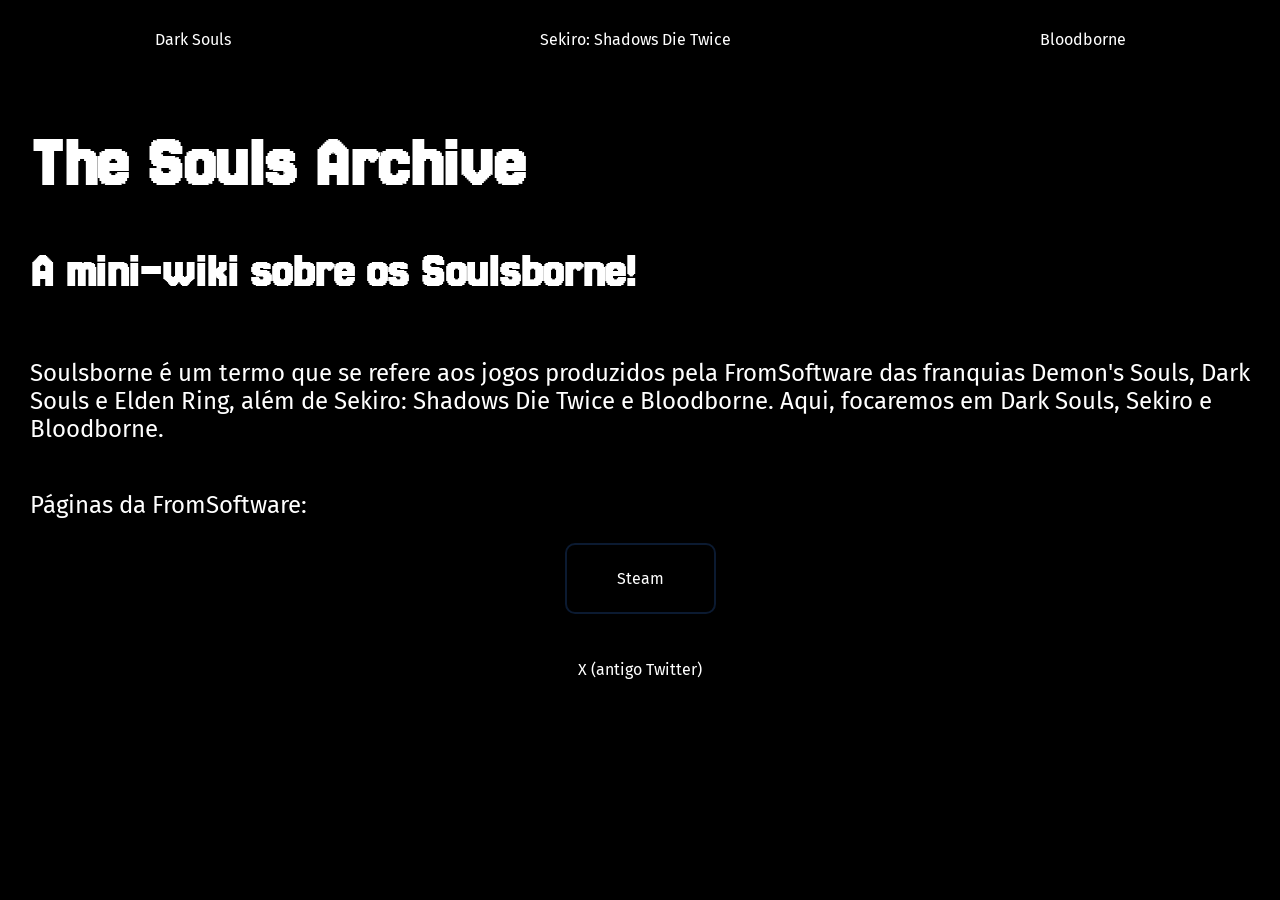
==== souls-archive/index.html @ e15101ce "first commit" ====
<!DOCTYPE html>
<html lang="pt-br">

<head>
    <meta charset="UTF-8">
    <meta name="viewport" content="width=device-width, initial-scale=1.0">
    <title>The Souls Archive</title>
    <link rel="stylesheet" href="css/style.css">
    <link rel="preconnect" href="https://fonts.googleapis.com">
    <link rel="preconnect" href="https://fonts.gstatic.com" crossorigin>
    <link href="https://fonts.googleapis.com/css2?family=Fira+Sans&family=Jersey+25&display=swap" rel="stylesheet">
</head>

<body>
    <nav>
        <a href="dark-souls.html" id="ds">Dark Souls</a>
        <a href="sekiro.html" id="sekiro">Sekiro: Shadows Die Twice</a>
        <a href="bloodborne.html" id="bb">Bloodborne</a>
    </nav>
    <main>
        <h1>The Souls Archive</h1>
        <h2>A mini-wiki sobre os Soulsborne!</h2>
        <p>
            Soulsborne é um termo que se refere aos jogos produzidos pela FromSoftware das franquias Demon's Souls, Dark
            Souls e Elden Ring, além de Sekiro: Shadows Die Twice e Bloodborne. Aqui, focaremos em Dark Souls, Sekiro e Bloodborne.
        </p>

        <p>Páginas da FromSoftware:</p>

        <div id="buttons">
            <a href="https://store.steampowered.com/curator/45188208-FromSoftware-Inc/?l=portuguese" id="steam" target="_blank">Steam</a>
            <a href="https://x.com/fromsoftware_pr" id="x" target="_blank">X (antigo Twitter) </a>
        </div>
    </main>
</body>

</html>
---- souls-archive/css/style.css ----
body {
    min-height: 100vh;
    margin: 0;
    min-height: 100vh;
    background: linear-gradient(rgba(0, 0, 0, 0.5), rgba(0, 0, 0, 0.5)), url(https://static0.gamerantimages.com/wordpress/wp-content/uploads/2024/01/every-soulsborne-game-ranked-by-lore.jpg);
    background-repeat: no-repeat;
    background-size: cover;
    background-position: center;
    background-color: black;
}

nav {
    display: flex;
    justify-content: space-around;
    align-items: center;
    flex-direction: row;
}

nav a {
    display: inline-block;
    text-decoration: none;
    position: relative;
}

nav a::after {
    display: flex;
    content: "";
    position: absolute;
    width: 0;
    height: 2px;
    bottom: -5px;
    left: 0;
    background-color: white;
    transition: width 0.3s ease;
}

nav a:hover:after {
    width: 100%;
}

#ds, #sekiro, #bb {
    margin-top: 30px;
    font-family: "Fira Sans", sans-serif;
    color: white;
}

main {
    display: flex;
    justify-content: center;
    align-items: left;
    flex-direction: column;
    flex-wrap: wrap;
    margin: 30px;
    margin-bottom: 0;

    color: white;
}

h1 {
    font-family: "Jersey 25", sans-serif;
    font-size: 72px;
    
}
h2 {
    font-family: "Jersey 25", sans-serif;
    font-size: 48px;

    margin-top: 0;
}

p {
    font-family: "Fira Sans", sans-serif;
    font-size: 24px;
}

#buttons {
    display: flex;
    justify-content: center;
    align-items: center;
    flex-direction: column;

    gap: 20px;
    box-sizing: border-box;
}

#steam {
    color: white;
    text-decoration: none;
    font-family: "Fira Sans", sans-serif;

    border: 2px solid #0B1A31;
    border-radius: 10px;
    padding: 24px 50px;
    transition: all 0.3s ease;
}

#steam:hover {
    background-image: url(/images/steam.png);
    background-position: 25% 75%;
    background-size: 100px;
    background-repeat: no-repeat;
    background-color: #0B1A31;
    color: white;
    transform: translateY(-3px)
}

#steam:active {
    transform: translate(1px);
}

#x {
    color: white;
    text-decoration: none;
    font-family: "Fira Sans", sans-serif;

    border: 2px solid black;
    border-radius: 10px;
    padding: 24px 50px;
    transition: all 0.3s ease;
}

#x:hover {
    background-image: url(/images/x.png);
    background-position: 80px;
    background-size: 160px;
    background-repeat: no-repeat;
    background-color: black;
    color: white;
    transform: translateY(-3px)
}

#x:active {
    transform: translate(1px);
}
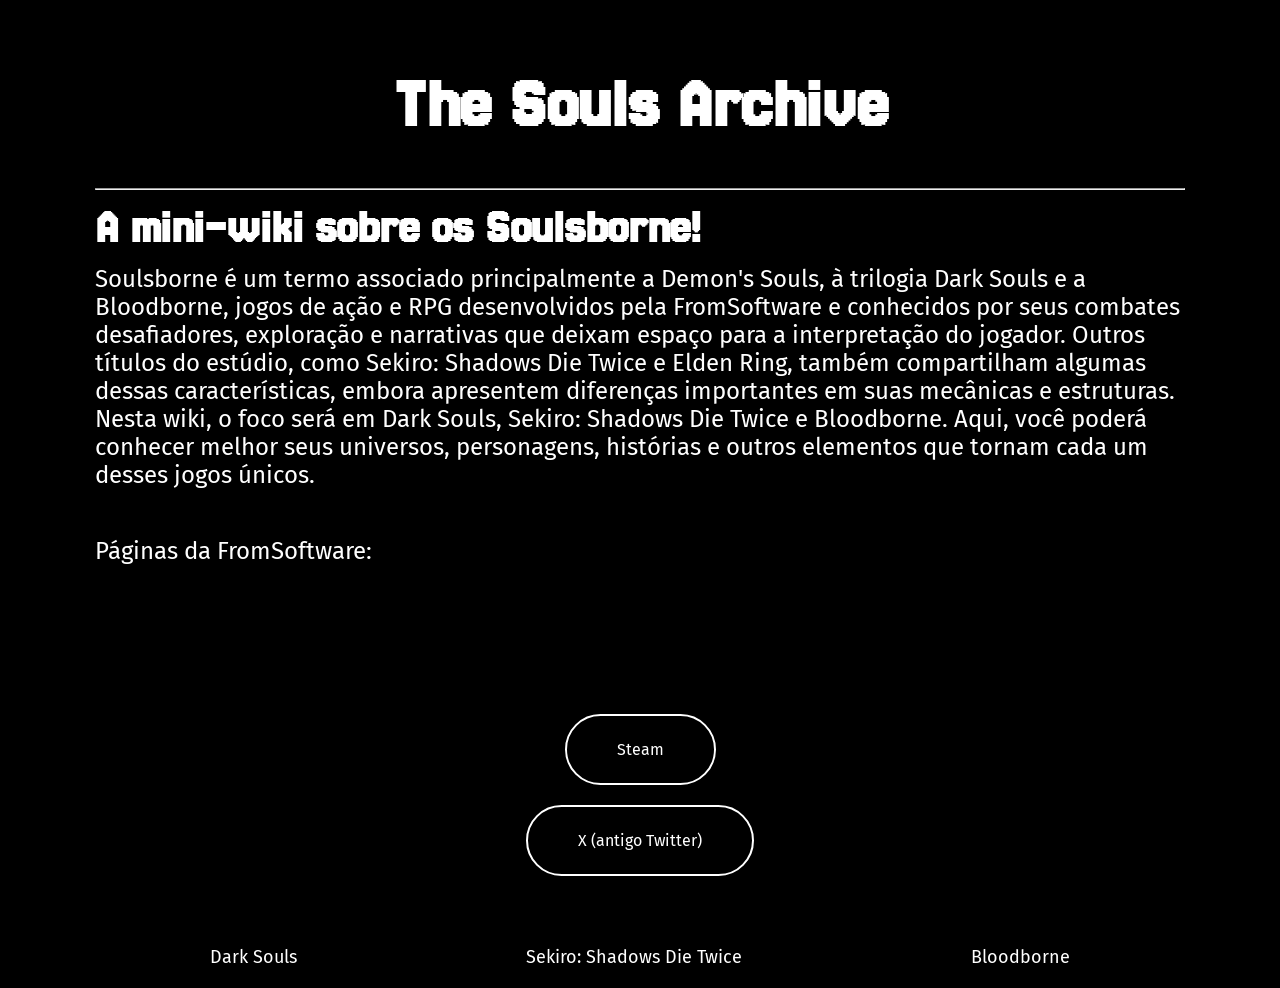
==== commit b0b401b6: "Melhoria da tela inicial e adição da página de Dark Souls." ====
--- a/souls-archive/index.html
+++ b/souls-archive/index.html
@@ -12,26 +12,41 @@
 </head>
 
 <body>
-    <nav>
-        <a href="dark-souls.html" id="ds">Dark Souls</a>
-        <a href="sekiro.html" id="sekiro">Sekiro: Shadows Die Twice</a>
-        <a href="bloodborne.html" id="bb">Bloodborne</a>
-    </nav>
+
+    <header>
+        <h1>The Souls Archive</h1>
+        <hr>
+    </header>
+
     <main>
-        <h1>The Souls Archive</h1>
         <h2>A mini-wiki sobre os Soulsborne!</h2>
         <p>
-            Soulsborne é um termo que se refere aos jogos produzidos pela FromSoftware das franquias Demon's Souls, Dark
-            Souls e Elden Ring, além de Sekiro: Shadows Die Twice e Bloodborne. Aqui, focaremos em Dark Souls, Sekiro e Bloodborne.
+            Soulsborne é um termo associado principalmente a Demon's Souls, à trilogia Dark Souls e a Bloodborne, jogos
+            de ação e RPG desenvolvidos pela FromSoftware e conhecidos por seus combates desafiadores, exploração e
+            narrativas que deixam espaço para a interpretação do jogador. Outros títulos do estúdio, como Sekiro:
+            Shadows Die Twice e Elden Ring, também compartilham algumas dessas características, embora apresentem
+            diferenças importantes em suas mecânicas e estruturas. <br> Nesta wiki, o foco será em Dark Souls, Sekiro: Shadows Die Twice e Bloodborne. Aqui, você poderá conhecer
+            melhor seus universos, personagens, histórias e outros elementos que tornam cada um desses jogos únicos.
         </p>
 
         <p>Páginas da FromSoftware:</p>
 
         <div id="buttons">
-            <a href="https://store.steampowered.com/curator/45188208-FromSoftware-Inc/?l=portuguese" id="steam" target="_blank">Steam</a>
-            <a href="https://x.com/fromsoftware_pr" id="x" target="_blank">X (antigo Twitter) </a>
+            <a href="https://store.steampowered.com/curator/45188208-FromSoftware-Inc/?l=portuguese" id="steam"
+                target="_blank" rel="noopener noreferrer">Steam</a>
+            <a href="https://x.com/fromsoftware_pr" id="x" target="_blank" rel="noopener noreferrer"
+                rel="noopener noreferrer">X (antigo Twitter) </a>
         </div>
     </main>
+
+    <footer>
+        <nav aria-label="Navegação pelos jogos">
+            <a href="dark-souls.html" class="game-link">Dark Souls</a>
+            <a href="sekiro.html" class="game-link">Sekiro: Shadows Die Twice</a>
+            <a href="bloodborne.html" class="game-link">Bloodborne</a>
+        </nav>
+    </footer>
+
 </body>
 
 </html>
--- a/souls-archive/css/style.css
+++ b/souls-archive/css/style.css
@@ -1,19 +1,117 @@
 body {
-    min-height: 100vh;
+    display: flex;
+    flex-direction: column;
     margin: 0;
-    min-height: 100vh;
-    background: linear-gradient(rgba(0, 0, 0, 0.5), rgba(0, 0, 0, 0.5)), url(https://static0.gamerantimages.com/wordpress/wp-content/uploads/2024/01/every-soulsborne-game-ranked-by-lore.jpg);
+    min-height: 100dvh;
+    width: 100%;
+    background-image: url(https://static0.gamerantimages.com/wordpress/wp-content/uploads/2024/01/every-soulsborne-game-ranked-by-lore.jpg);
+    /* linear-gradient(rgba(0, 0, 0, 0.5), rgba(0, 0, 0, 0.5)), */
     background-repeat: no-repeat;
     background-size: cover;
     background-position: center;
     background-color: black;
 }
 
+header {
+    color: white;
+    background-color: rgba(0, 0, 0, 0.5);
+    margin: 0 75px;
+    padding: 20px;
+}
+
+main {
+    display: flex;
+    flex: 1;
+    justify-content: center;
+    align-items: left;
+    flex-direction: column;
+    flex-wrap: wrap;
+    margin: 0 75px;
+    padding: 20px;
+    box-sizing: border-box;
+
+    background-color: rgba(0, 0, 0, 0.5);
+    color: white;
+}
+
+h1 {
+    font-family: "Jersey 25", sans-serif;
+    font-size: 72px;
+    text-align: center;
+}
+
+h2 {
+    font-family: "Jersey 25", sans-serif;
+    font-size: 48px;
+
+    transform: translateY(-75px);
+}
+
+p {
+    font-family: "Fira Sans", sans-serif;
+    font-size: 24px;
+
+    transform: translateY(-125px);
+}
+
+#buttons {
+    display: flex;
+    justify-content: center;
+    align-items: center;
+    flex-direction: column;
+
+    gap: 20px;
+    box-sizing: border-box;
+}
+
+#steam {
+    color: white;
+    text-decoration: none;
+    font-family: "Fira Sans", sans-serif;
+
+    border: 2px solid white;
+    border-radius: 50px;
+    padding: 24px 50px;
+    transition: all 0.3s ease;
+}
+
+#steam:hover {
+    background-color: white;
+    color: black;
+    transform: translateY(-3px)
+}
+
+#steam:active {
+    transform: translate(1px);
+}
+
+#x {
+    color: white;
+    text-decoration: none;
+    font-family: "Fira Sans", sans-serif;
+
+    border: 2px solid white;
+    border-radius: 50px;
+    padding: 24px 50px;
+    transition: all 0.3s ease;
+}
+
+#x:hover {
+    background-color: white;
+    color: black;
+    transform: translateY(-3px)
+}
+
+#x:active {
+    transform: translate(1px);
+}
+
 nav {
     display: flex;
+    flex-direction: row;
     justify-content: space-around;
-    align-items: center;
-    flex-direction: row;
+    align-items: flex-end;
+    margin-top: auto;
 }
 
 nav a {
@@ -38,97 +136,57 @@
     width: 100%;
 }
 
-#ds, #sekiro, #bb {
+footer {
+    margin-top: auto;
+    margin: 0 75px;
+    padding: 20px;
+    box-sizing: border-box;
+
+    background-color: rgba(0, 0, 0, 0.5);
+}
+
+.game-link {
+    font-family: "Fira Sans", sans-serif;
+    font-size: 18px;
     margin-top: 30px;
-    font-family: "Fira Sans", sans-serif;
     color: white;
 }
 
-main {
-    display: flex;
-    justify-content: center;
-    align-items: left;
-    flex-direction: column;
-    flex-wrap: wrap;
-    margin: 30px;
-    margin-bottom: 0;
+@media screen and (max-width: 768px) {
+    body {
+        background-position: 40% 80%;
+    }
 
-    color: white;
-}
+    header {
+        margin: inherit;
+        padding: 10px;
+    }
 
-h1 {
-    font-family: "Jersey 25", sans-serif;
-    font-size: 72px;
-    
-}
-h2 {
-    font-family: "Jersey 25", sans-serif;
-    font-size: 48px;
+    main {
+        margin: inherit;
+        padding: 10px;
+    }
 
-    margin-top: 0;
-}
+    h1 {
+        font-size: 48px;
+    }
 
-p {
-    font-family: "Fira Sans", sans-serif;
-    font-size: 24px;
-}
+    h2 {
+        font-size: 28px;
+        transform: translateY(-40px);
+    }
 
-#buttons {
-    display: flex;
-    justify-content: center;
-    align-items: center;
-    flex-direction: column;
+    p {
+        font-size: 15px;
+        transform: translateY(-70px)
+    }
 
-    gap: 20px;
-    box-sizing: border-box;
-}
+    footer {
+        margin: inherit;
+        padding: 10px;
+    }
 
-#steam {
-    color: white;
-    text-decoration: none;
-    font-family: "Fira Sans", sans-serif;
-
-    border: 2px solid #0B1A31;
-    border-radius: 10px;
-    padding: 24px 50px;
-    transition: all 0.3s ease;
-}
-
-#steam:hover {
-    background-image: url(/images/steam.png);
-    background-position: 25% 75%;
-    background-size: 100px;
-    background-repeat: no-repeat;
-    background-color: #0B1A31;
-    color: white;
-    transform: translateY(-3px)
-}
-
-#steam:active {
-    transform: translate(1px);
-}
-
-#x {
-    color: white;
-    text-decoration: none;
-    font-family: "Fira Sans", sans-serif;
-
-    border: 2px solid black;
-    border-radius: 10px;
-    padding: 24px 50px;
-    transition: all 0.3s ease;
-}
-
-#x:hover {
-    background-image: url(/images/x.png);
-    background-position: 80px;
-    background-size: 160px;
-    background-repeat: no-repeat;
-    background-color: black;
-    color: white;
-    transform: translateY(-3px)
-}
-
-#x:active {
-    transform: translate(1px);
+    .game-link {
+        font-size: 12px;
+    }
 }
